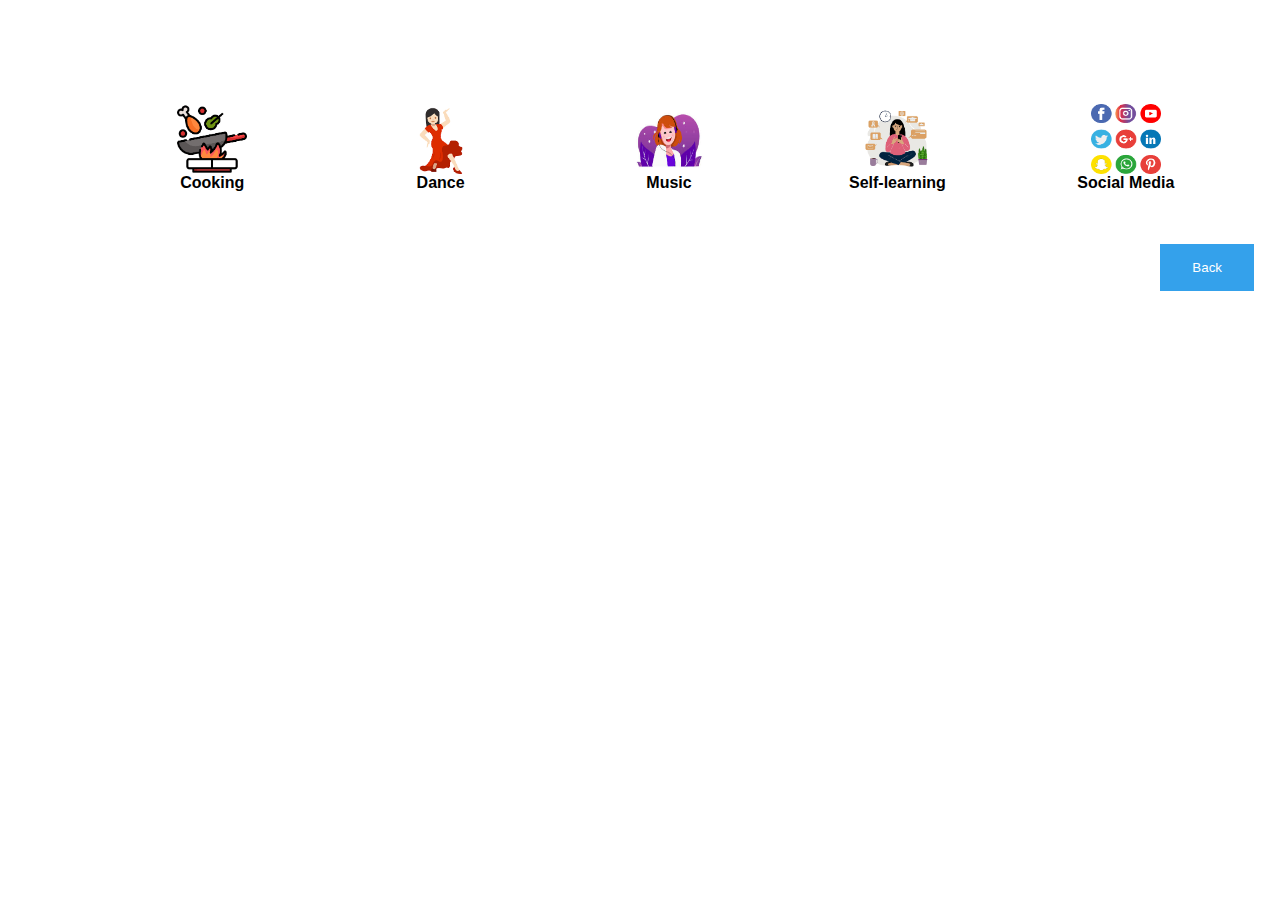
==== hobbies.html @ ee8aa6a4 "Add initial cv website files" ====
<!DOCTYPE html>
<html lang="en" dir="ltr">
  <head>
    <meta charset="utf-8">
    <title>My Hobbies</title>
    <link rel="icon" href="images/flower_icon.png" type="image/icon type">
    <link rel="stylesheet" href="style.css">
  </head>
  <body>
    <div class="detail-content">
      <div class="outer-frame">
        <ul class="favor-list">
          <li> <img src="images/cooking_icon.png" width="70" height="70"> Cooking  </li>
          <li> <img src="images/dance_icon.png" width="70" height="70"> Dance  </li>
          <li> <img src="images/music_icon.png" width="70" height="70">  Music </li>
          <li> <img src="images/self_learning_icon.png" width="70" height="70"> Self-learning </li>
          <li> <img src="images/social_media_icon.jpg" width="70" height="70">  Social Media </li>
        </ul>
      </div>
    </div>
    <div align="right">
      <input type="button" value="Back" onclick="history.back()">
    </div>
  </body>
</html>
---- style.css ----
html {
	font-size: 100%;
    font-family: 'PT Sans', sans-serif;
}
* {
	box-sizing: border-box;
}
:root{	--timeline-circle-theme: #14253e;}
body {
	margin: 10 auto;
	padding: 3rem 1rem;
	min-height: 100vh;
	background-color: var(--color-gray-light-3);
}
.parent {
	margin: 10px auto;
	max-width: 70rem;
	background-color: var(--color-gray-light-2);
	box-shadow: 0px 0px 15px 4px #b3b3b3;
}
.child {
  display: inline-block;
  padding: 0 10 0 10px;
}
.child1 {
  display: inline-block;
  padding: 10 10 10 10px;
}
.table_exp, th {

  border-collapse: collapse;
}
.table_skill, th{
  border: 0;
  border-collapse: collapse;
	text-align: left;
}
.timeline-block {
	position: relative;
	padding-left: 30px;
}
.timeline-block:not(:last-of-type) {
	margin-bottom: 1rem;
}
.timeline-block h1 {
	font-size: 1rem;
	margin: 5px 0;
	transition: all 0.3s;
}
.timeline-block p {
	font-size: 0.8rem;
	margin: 5px 0;
}
.timeline-block time {
	font-size: 0.8rem;
	color: var(--color-gray-dark-2);
}
.timeline-block::before {
	position: absolute;
	content: '';
	width: 15px;
	height: 15px;
	background-color: white;
	border: 3px solid var(--timeline-circle-theme);
	border-radius: 50%;
	left: -10px;
	top: -5px;
}
.timeline-block::after {
	position: absolute;
	content: '';
	width: 3px;
	height: 100%;
	background-color: var(--timeline-circle-theme);
	left: -1px;
	top: 13px;
}
/* links section */
.detail-content {
	padding: 1rem;
	padding-left: 2rem;
	user-select: none;
}
.detail-content {
	padding-left: calc(1.5rem + 10px);
}
.favor-list {
	display: flex;
	flex-wrap: wrap;
	align-items: center;
	align-content: center;
}
.favor-list > li {
	display: flex;
	flex: 1 0 0;
	align-items: center;
	justify-content: baseline;
	flex-direction: column;
	padding: 1rem 0;
	transition: all 0.3s;
  font-weight: bold;
}
.favor-list > li:hover {
	transform: scale(1.2);
	color: var(--color-tiffany);
}
input[type=submit], input[type=button]{
  background-color: #34a1eb;
  border: none;
  color: white;
  padding: 16px 32px;
  text-decoration: none;
  margin: 4px 2px;
  cursor: pointer;
}
a{
    text-decoration: none;
}
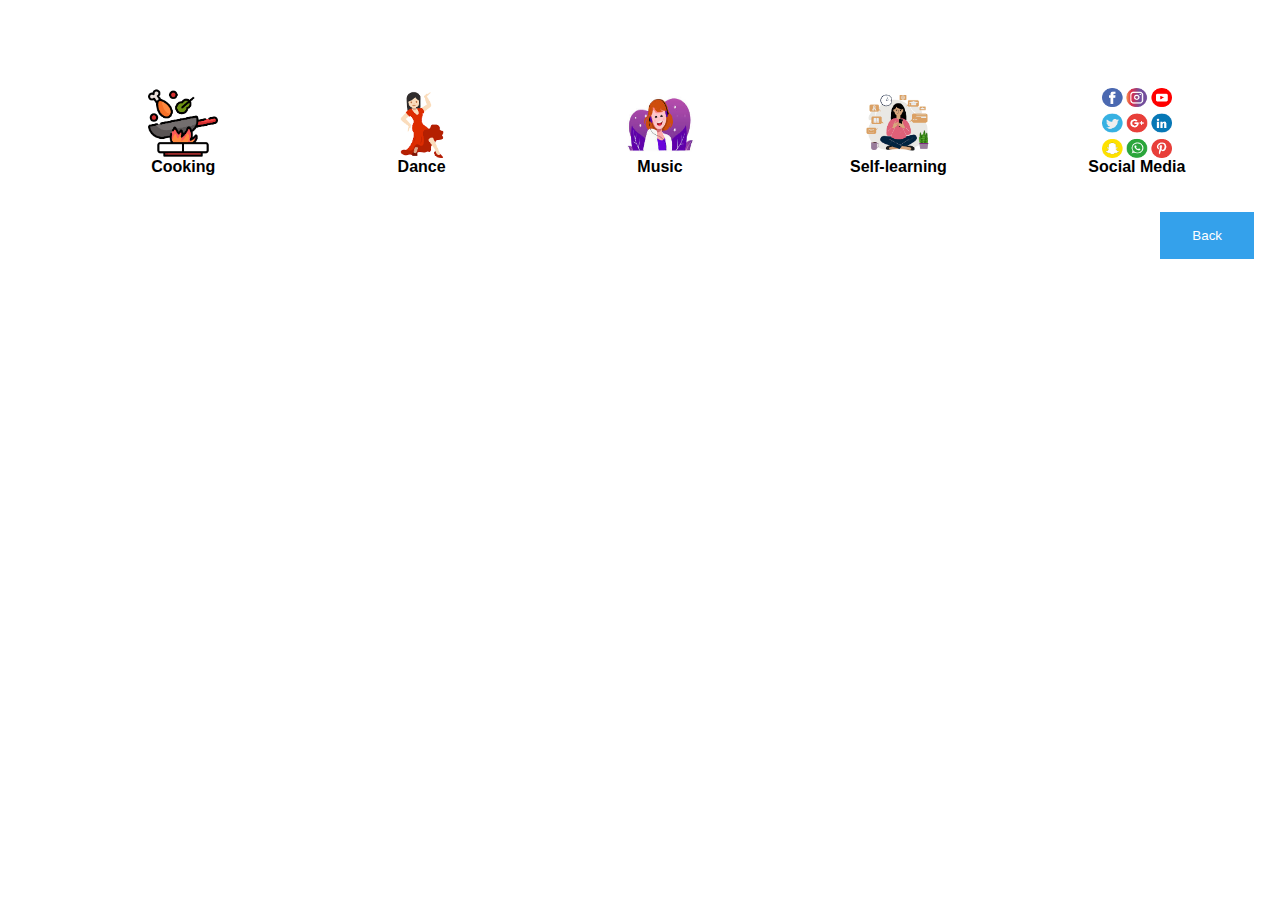
==== commit 2917a8cd: "style changes updated" ====
--- a/hobbies.html
+++ b/hobbies.html
@@ -7,9 +7,8 @@
     <link rel="stylesheet" href="style.css">
   </head>
   <body>
-    <div class="detail-content">
-      <div class="outer-frame">
-        <ul class="favor-list">
+      <div>
+        <ul class="hobbies_list">
           <li> <img src="images/cooking_icon.png" width="70" height="70"> Cooking  </li>
           <li> <img src="images/dance_icon.png" width="70" height="70"> Dance  </li>
           <li> <img src="images/music_icon.png" width="70" height="70">  Music </li>
@@ -17,7 +16,6 @@
           <li> <img src="images/social_media_icon.jpg" width="70" height="70">  Social Media </li>
         </ul>
       </div>
-    </div>
     <div align="right">
       <input type="button" value="Back" onclick="history.back()">
     </div>
--- a/style.css
+++ b/style.css
@@ -15,7 +15,6 @@
 .parent {
 	margin: 10px auto;
 	max-width: 70rem;
-	background-color: var(--color-gray-light-2);
 	box-shadow: 0px 0px 15px 4px #b3b3b3;
 }
 .child {
@@ -23,86 +22,16 @@
   padding: 0 10 0 10px;
 }
 .child1 {
+	padding: 10 10 10 10px;
   display: inline-block;
-  padding: 10 10 10 10px;
 }
 .table_exp, th {
-
   border-collapse: collapse;
 }
 .table_skill, th{
   border: 0;
   border-collapse: collapse;
 	text-align: left;
-}
-.timeline-block {
-	position: relative;
-	padding-left: 30px;
-}
-.timeline-block:not(:last-of-type) {
-	margin-bottom: 1rem;
-}
-.timeline-block h1 {
-	font-size: 1rem;
-	margin: 5px 0;
-	transition: all 0.3s;
-}
-.timeline-block p {
-	font-size: 0.8rem;
-	margin: 5px 0;
-}
-.timeline-block time {
-	font-size: 0.8rem;
-	color: var(--color-gray-dark-2);
-}
-.timeline-block::before {
-	position: absolute;
-	content: '';
-	width: 15px;
-	height: 15px;
-	background-color: white;
-	border: 3px solid var(--timeline-circle-theme);
-	border-radius: 50%;
-	left: -10px;
-	top: -5px;
-}
-.timeline-block::after {
-	position: absolute;
-	content: '';
-	width: 3px;
-	height: 100%;
-	background-color: var(--timeline-circle-theme);
-	left: -1px;
-	top: 13px;
-}
-/* links section */
-.detail-content {
-	padding: 1rem;
-	padding-left: 2rem;
-	user-select: none;
-}
-.detail-content {
-	padding-left: calc(1.5rem + 10px);
-}
-.favor-list {
-	display: flex;
-	flex-wrap: wrap;
-	align-items: center;
-	align-content: center;
-}
-.favor-list > li {
-	display: flex;
-	flex: 1 0 0;
-	align-items: center;
-	justify-content: baseline;
-	flex-direction: column;
-	padding: 1rem 0;
-	transition: all 0.3s;
-  font-weight: bold;
-}
-.favor-list > li:hover {
-	transform: scale(1.2);
-	color: var(--color-tiffany);
 }
 input[type=submit], input[type=button]{
   background-color: #34a1eb;
@@ -116,3 +45,67 @@
 a{
     text-decoration: none;
 }
+/*Education*/
+.education {
+	padding: 1rem;
+	padding-left: 2rem;
+	user-select: none;
+}
+.education_circle {
+	position: relative;
+	padding-left: 30px;
+}
+.education_circle h1 {
+	font-size: 1rem;
+	margin: 5px 0;
+	transition: all 0.3s;
+}
+.education_circle p {
+	font-size: 0.8rem;
+	margin: 5px 0;
+}
+.education_circle time {
+	font-size: 0.8rem;
+	color: var(--color-gray-dark-2);
+}
+.education_circle::before {
+	position: absolute;
+	content: '';
+	width: 15px;
+	height: 15px;
+	background-color: white;
+	border: 3px solid var(--timeline-circle-theme);
+	border-radius: 50%;
+	left: -10px;
+	top: -5px;
+}
+.education_circle::after {
+	position: absolute;
+	content: '';
+	width: 3px;
+	height: 100%;
+	background-color: var(--timeline-circle-theme);
+	left: -1px;
+	top: 13px;
+}
+/* hobbies section */
+.hobbies_list {
+	display: flex;
+	flex-wrap: wrap;
+	align-items: center;
+	align-content: center;
+}
+.hobbies_list > li {
+	display: flex;
+	flex: 1 0 0;
+	align-items: center;
+	justify-content: baseline;
+	flex-direction: column;
+	padding: 1rem 0;
+	transition: all 0.3s;
+  font-weight: bold;
+}
+.hobbies_list> li:hover {
+	transform: scale(1.2);
+	color: var(--color-tiffany);
+}
